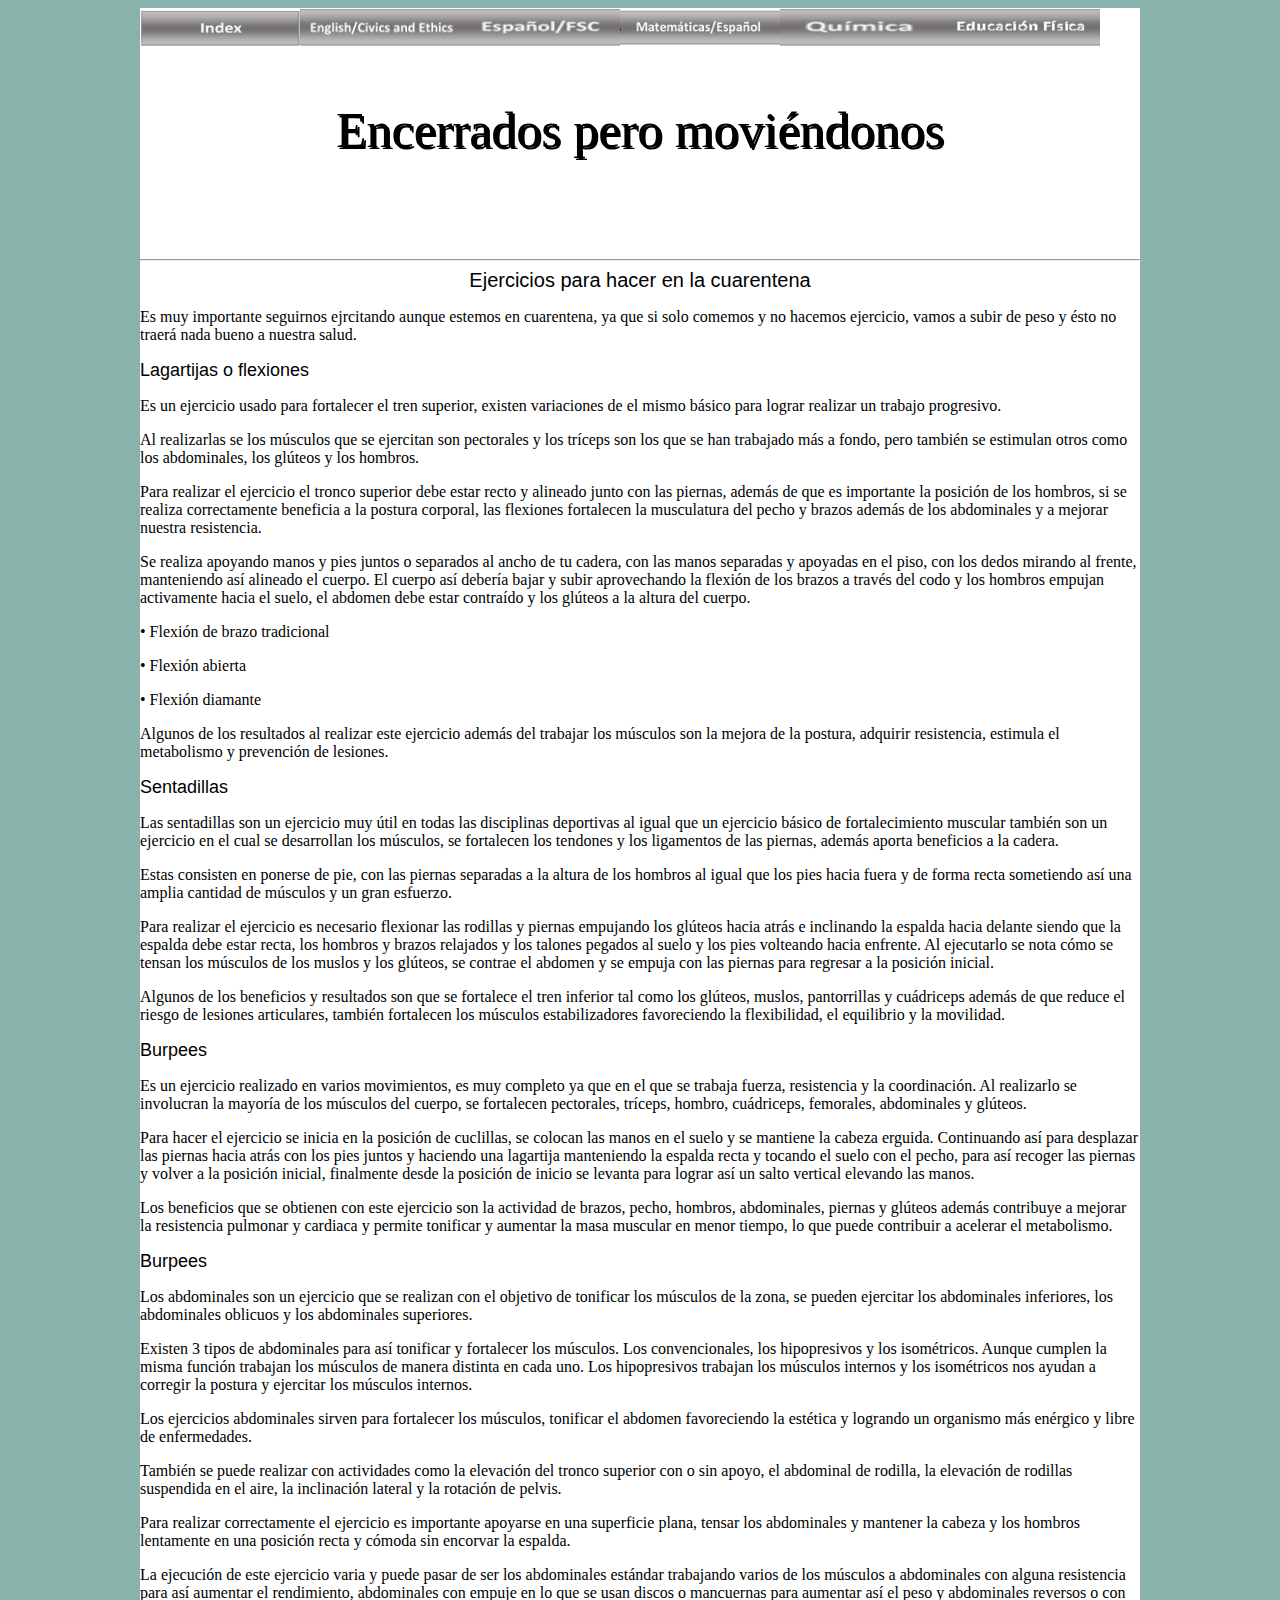
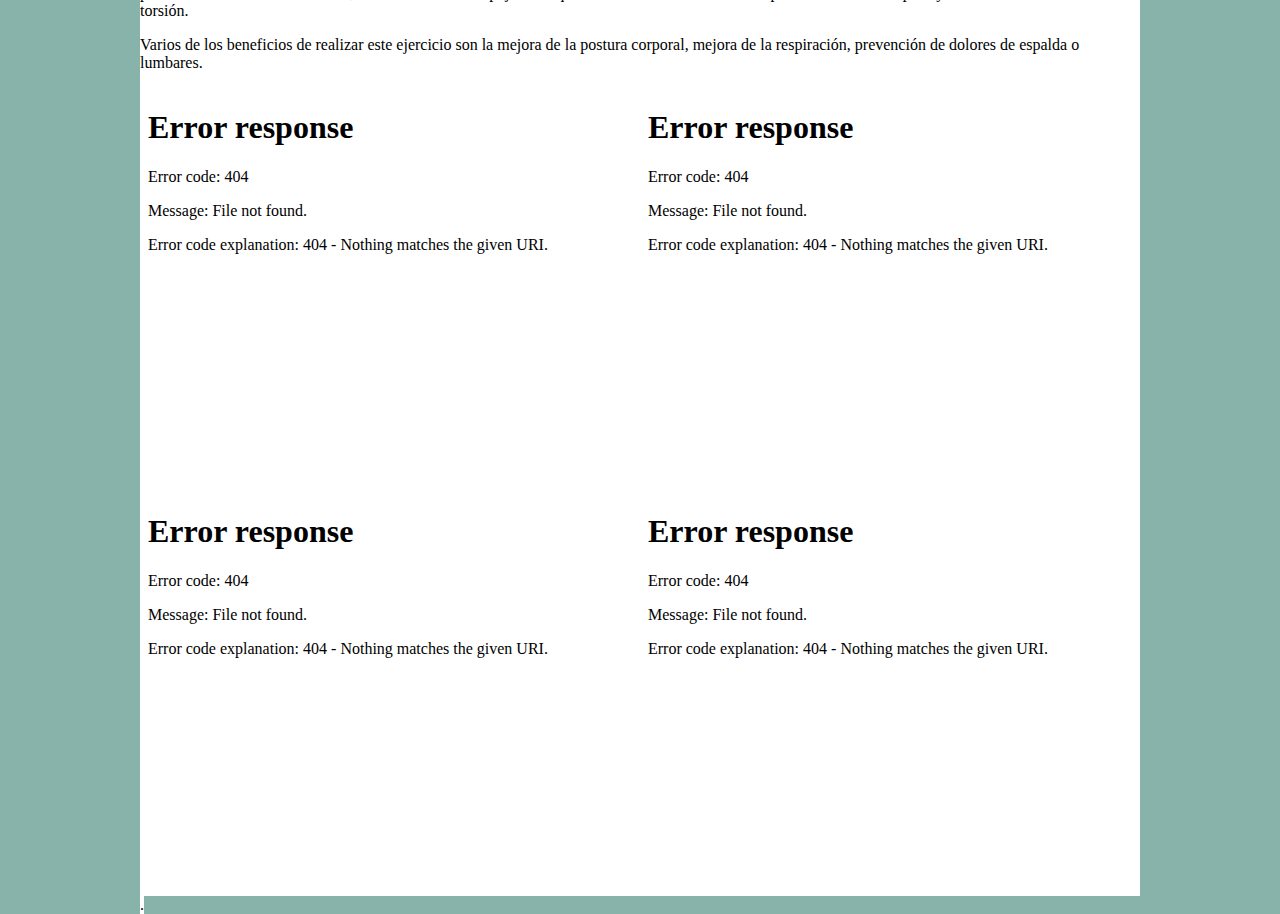
==== Educacion F.html @ 3c3175e0 "commit inicial" ====
<!DOCTYPE html>
<html>
<head>
	<title> Consumismo </title>
	<link href="Cascada.css" rel="stylesheet" type="text/css">
</head>
<body>
	<div id="contenedor" class="center">
		<nav><a href="index.html"><img src="Boton Index.png" class="iconos"></a><a href="English & FCE.html"><img src="Boton EFCE.png" class="iconos"></a><a href="Español y FSC.html"><img src="Boton EFSC.png" class="iconos"></a><a href="Mate y Español.html"><img src="Boton ME.png" class="iconos"></a><a href="Química.html"><img src="Boton Q.png" class="iconos"></a><a href="Educacion F.html"><img src="Boton EF.png" class="iconos"></a></nav>
		<header class="título"><p> Encerrados pero moviéndonos </p></header><hr>
		<div class="subtitulo"> Ejercicios para hacer en la cuarentena </div>
		<div class="parrafo"><p> Es muy importante seguirnos ejrcitando aunque estemos en cuarentena, ya que si solo comemos y no hacemos ejercicio, vamos a subir de peso y ésto no traerá nada bueno a nuestra salud. </p></div>
		<section>
		<div class="sub"> Lagartijas o flexiones </div>
		<div class="parrafo"><p> Es un ejercicio usado para fortalecer el tren superior, existen variaciones de el mismo básico para lograr realizar un trabajo progresivo. </p></div>
		<div class="parrafo"><p> Al realizarlas se los músculos que se ejercitan son pectorales y los tríceps son los que se han trabajado más a fondo, pero también se estimulan otros como los abdominales, los glúteos y los hombros. </p></div>
		<div class="parrafo"><p> Para realizar el ejercicio el tronco superior debe estar recto y alineado junto con las piernas, además de que es importante la posición de los hombros, si se realiza correctamente beneficia a la postura corporal, las flexiones fortalecen la musculatura del pecho y brazos además de los abdominales y a mejorar nuestra resistencia. </p>
		</div>
		<div class="parrafo"><p> Se realiza apoyando manos y pies juntos o separados al ancho de tu cadera, con las manos separadas y apoyadas en el piso, con los dedos mirando al frente, manteniendo así alineado el cuerpo. El cuerpo así debería bajar y subir aprovechando la flexión de los brazos a través del codo y los hombros empujan activamente hacia el suelo, el abdomen debe estar contraído y los glúteos a la altura del cuerpo. </p></div>
		<div class="parrafo"><p> •	Flexión de brazo tradicional </p></div>
		<div class="parrafo"><p> •	Flexión abierta </p></div>
		<div class="parrafo"><p> •	Flexión diamante </p></div>
		<div class="parrafo"><p> Algunos de los resultados al realizar este ejercicio además del trabajar los músculos son la mejora de la postura, adquirir resistencia, estimula el metabolismo y prevención de lesiones. </p></div>
		</section>
		<section>
		<div class="sub"> Sentadillas </div>
		<div class="parrafo"><p> Las sentadillas son un ejercicio muy útil en todas las disciplinas deportivas al igual que un ejercicio básico de fortalecimiento muscular también son un ejercicio en el cual se desarrollan los músculos, se fortalecen los tendones y los ligamentos de las piernas, además aporta beneficios a la cadera. </p></div>
		<div class="parrafo"><p> Estas consisten en ponerse de pie, con las piernas separadas a la altura de los hombros al igual que los pies hacia fuera y de forma recta sometiendo así una amplia cantidad de músculos y un gran esfuerzo. </p></div>
		<div class="parrafo"><p> Para realizar el ejercicio es necesario flexionar las rodillas y piernas empujando los glúteos hacia atrás e inclinando la espalda hacia delante siendo que la espalda debe estar recta, los hombros y brazos relajados y los talones pegados al suelo y los pies volteando hacia enfrente. Al ejecutarlo se nota cómo se tensan los músculos de los muslos y los glúteos, se contrae el abdomen y se empuja con las piernas para regresar a la posición inicial. </p>
		</div>
		<div class="parrafo"><p> Algunos de los beneficios y resultados son que se fortalece el tren inferior tal como los glúteos, muslos, pantorrillas y cuádriceps además de que reduce el riesgo de lesiones articulares, también fortalecen los músculos estabilizadores favoreciendo la flexibilidad, el equilibrio y la movilidad. </p></div>
		</section>
		<section>
		<div class="sub"> Burpees </div>
		<div class="parrafo"><p> Es un ejercicio realizado en varios movimientos, es muy completo ya que en el que se trabaja fuerza, resistencia y la coordinación. Al realizarlo se involucran la mayoría de los músculos del cuerpo, se fortalecen pectorales, tríceps, hombro, cuádriceps, femorales, abdominales y glúteos. </p></div>
		<div class="parrafo"><p> Para hacer el ejercicio se inicia en la posición de cuclillas, se colocan las manos en el suelo y se mantiene la cabeza erguida. Continuando así para desplazar las piernas hacia atrás con los pies juntos y haciendo una lagartija manteniendo la espalda recta y tocando el suelo con el pecho, para así recoger las piernas y volver a la posición inicial, finalmente desde la posición de inicio se levanta para lograr así un salto vertical elevando las manos. </p></div>
		<div class="parrafo"><p> Los beneficios que se obtienen con este ejercicio son la actividad de brazos, pecho, hombros, abdominales, piernas y glúteos además contribuye a mejorar la resistencia pulmonar y cardiaca y permite tonificar y aumentar la masa muscular en menor tiempo, lo que puede contribuir a acelerar el metabolismo. </p></div>
		</section>
		<section>
		<div class="sub"> Burpees </div>
		<div class="parrafo"><p> Los abdominales son un ejercicio que se realizan con el objetivo de tonificar los músculos de la zona, se pueden ejercitar los abdominales inferiores, los abdominales oblicuos y los abdominales superiores. </p></div>
		<div class="parrafo"><p> Existen 3 tipos de abdominales para así tonificar y fortalecer los músculos. Los convencionales, los hipopresivos y los isométricos. Aunque cumplen la misma función trabajan los músculos de manera distinta en cada uno. Los hipopresivos trabajan los músculos internos y los isométricos nos ayudan a corregir la postura y ejercitar los músculos internos. </p></div>
		<div class="parrafo"><p> Los ejercicios abdominales sirven para fortalecer los músculos, tonificar el abdomen favoreciendo la estética y logrando un organismo más enérgico y libre de enfermedades. </p></div>
		<div class="parrafo"><p> También se puede realizar con actividades como la elevación del tronco superior con o sin apoyo, el abdominal de rodilla, la elevación de rodillas suspendida en el aire, la inclinación lateral y la rotación de pelvis. </p></div>
		<div class="parrafo"><p> Para realizar correctamente el ejercicio es importante apoyarse en una superficie plana, tensar los abdominales y mantener la cabeza y los hombros lentamente en una posición recta y cómoda sin encorvar la espalda.  </p></div>
		<div class="parrafo"><p> La ejecución de este ejercicio varia y puede pasar de ser los abdominales estándar trabajando varios de los músculos a abdominales con alguna resistencia para así aumentar el rendimiento, abdominales con empuje en lo que se usan discos o mancuernas para aumentar así el peso y abdominales reversos o con torsión. </p></div>
		<div class="parrafo"><p> Varios de los beneficios de realizar este ejercicio son la mejora de la postura corporal, mejora de la respiración, prevención de dolores de espalda o lumbares. </p></div>
		</section>
		<section class="abajo">
			<div class="part"><embed src="Lagartijas.MP4"></div>
			<div class="part"><embed src="Sentadillas.MP4"></div>
			<div class="part"><embed src="Burpees.MP4"></div>
			<div class="part"><embed src="Abdominales.MP4"></div>
		</section>
		<section class="abajo">
			<div class="part"> . </div>
		</section>
	</div>
</body>
</html>
---- Cascada.css ----
.center{
	margin: auto;
}
.menu{
	height: 45px;
	width: 45px;
}
.título{
	font-family: Tahoma;
	font-size: 50px;
	text-align: center;
	text-shadow: 2px 2px;
	blur: 5px;
}
.subtitulo{
	font-family: Arial;
	font-size: 20px;
	text-align: center;
}
.parrafo{
	font-family: Tahoma;
	text-align: left;
}
img{
	height: 220px;
	width: 250px;
}
h2{
	font-family: Tahoma;
	font-size: 12px;
	color: #7C7C7C;
	text-align:center;
	width:250px;
}
#contenedor{
	width: 1000px;
	background-color: white;
}
header{
	width: 1000px;
	height:150px;
}
section.arriba{
	width: 1000px;
}
div.etiqueta{
	float: left;
	width: 25%;
}
section.abajo{
	clear: both;
	width: 1000px;
}
div.part{​​
width: 25%;
float:left;
background-color:white;
}
body{
background-color: #87B3AA;
}
.historieta{
	width: 1000px;
	height: 500px;
	text-align: center;
}
.encuesta{
	width: 1000px;
	height: 1000px;
	text-align: center;
}
.parrafo1{
	font-family: Tahoma;
	text-align: center;
}
.sub{
	font-family: Arial;
	font-size: 18px;
	text-align: left;
}
embed{
	height: 400px;
	width: 500px;
}
.iconos{
	width: 160px;
	height: 39px;
}
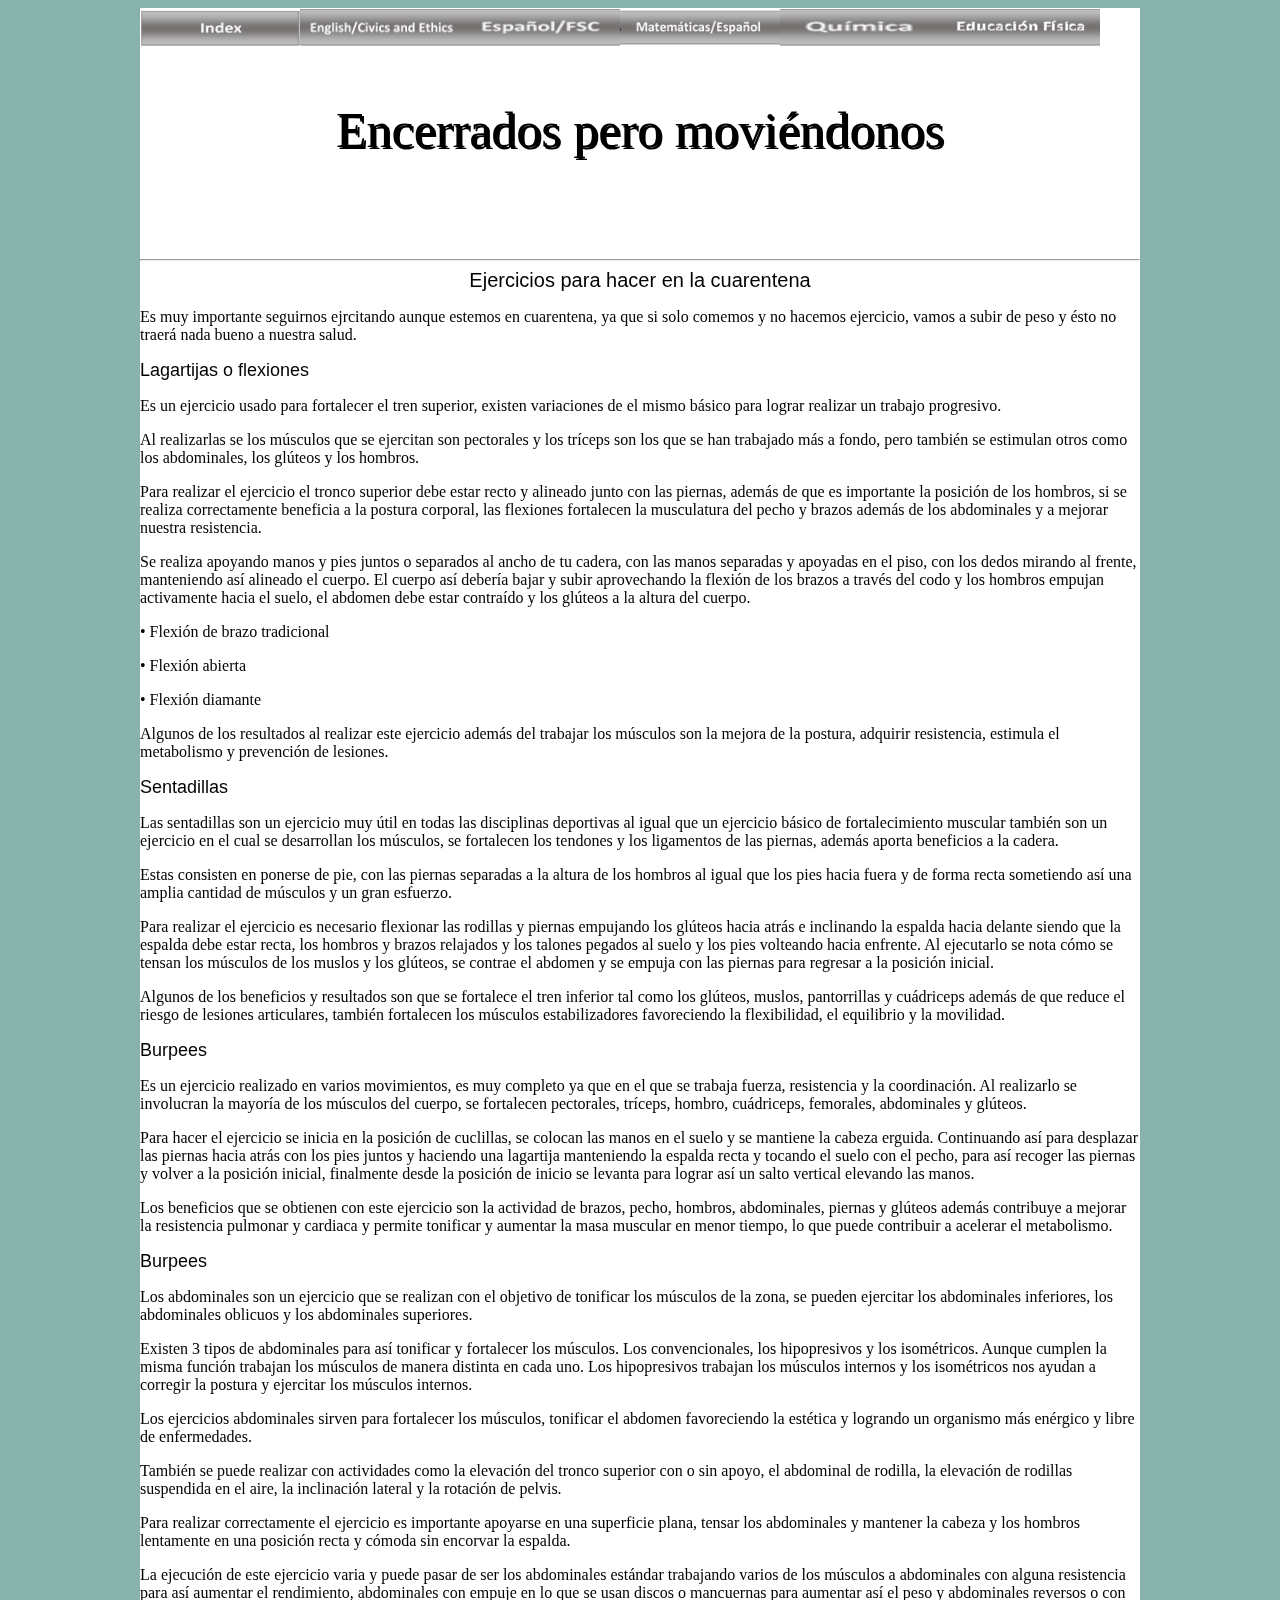
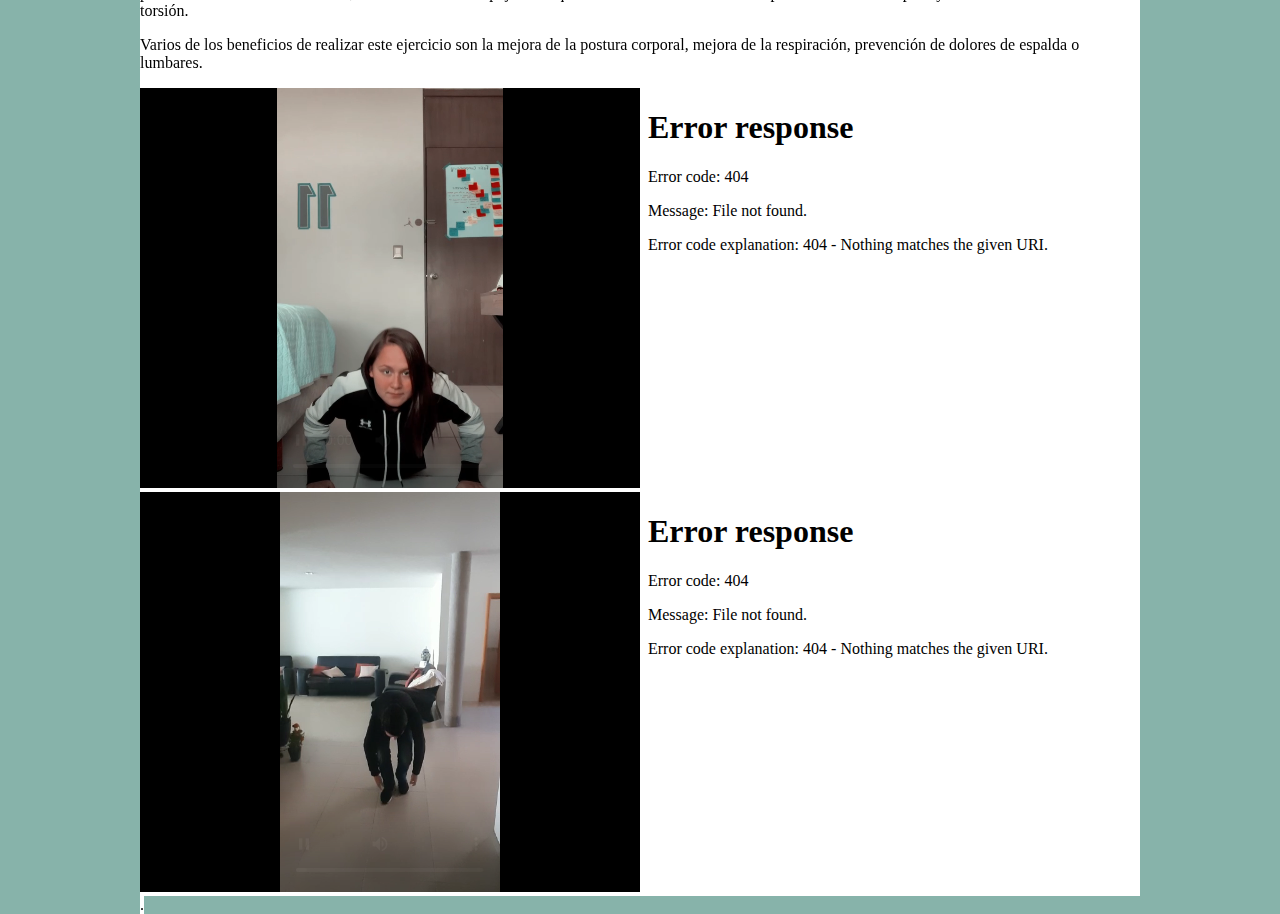
==== commit 472b6b4a: "commit 1" ====
--- a/Educacion F.html
+++ b/Educacion F.html
@@ -47,14 +47,14 @@
 		<div class="parrafo"><p> Varios de los beneficios de realizar este ejercicio son la mejora de la postura corporal, mejora de la respiración, prevención de dolores de espalda o lumbares. </p></div>
 		</section>
 		<section class="abajo">
-			<div class="part"><embed src="Lagartijas.MP4"></div>
-			<div class="part"><embed src="Sentadillas.MP4"></div>
-			<div class="part"><embed src="Burpees.MP4"></div>
-			<div class="part"><embed src="Abdominales.MP4"></div>
+			<div class="part"><embed src="Lagartijas.mp4"></div>
+			<div class="part"><embed src="Sentadillas.mp4"></div>
+			<div class="part"><embed src="Burpees.mp4"></div>
+			<div class="part"><embed src="Abdominales.mp4"></div>
 		</section>
 		<section class="abajo">
 			<div class="part"> . </div>
 		</section>
 	</div>
 </body>
-</html>+</html>
